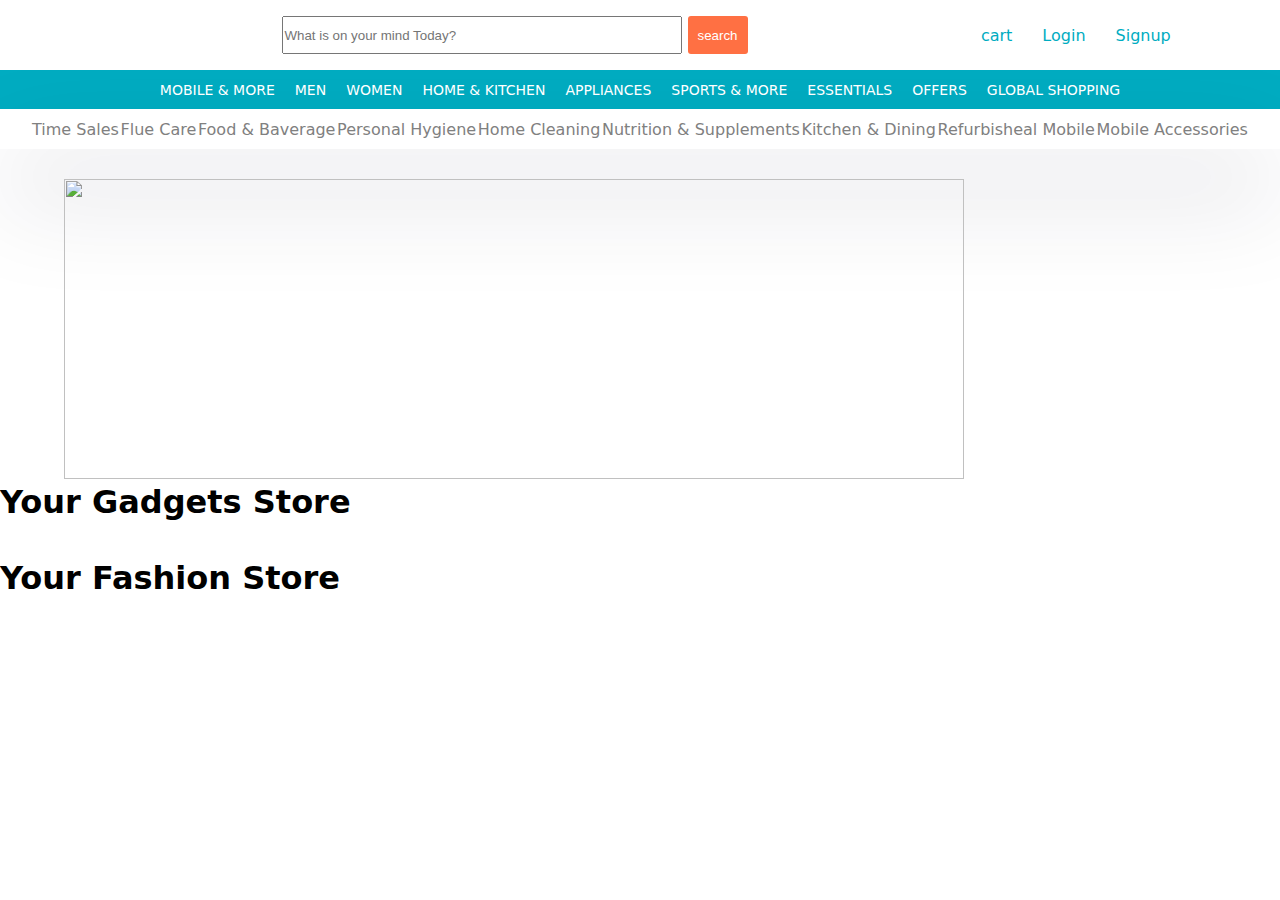
==== index.html @ 3404b240 "done" ====
<!DOCTYPE html>
<html lang="en">
<head>
    <meta charset="UTF-8">
    <meta http-equiv="X-UA-Compatible" content="IE=edge">
    <meta name="viewport" content="width=device-width, initial-scale=1.0">
    <title>Shopwind.com</title>
    <link rel="stylesheet" href="./index.css">
    <link rel="stylesheet" href="https://cdnjs.cloudflare.com/ajax/libs/font-awesome/6.3.0/css/all.min.css">
   
</head>
<body>
    <header>
        <div class="main-nav">
            <div>
                <a href="">
                   <!-- <img src="/images/io.ico" alt=""> -->
                </a>
            </div>
            <form>
                <input type="text" id="search" placeholder="What is on your mind Today?">
                <input id="searchbtn" type="submit" value="search">
            </form>
            <div id="links">
                <a href="./index.html"></a>
                <a href="./cart.html">cart</a>
                
                <a id="login" href="./login.html">Login
                    <!-- <img src="https://www.iconpacks.net/icons/2/free-heart-icon-3510-thumb.png" alt=""> -->
                </a>
                <a id="signup" href="./signup.html">Signup</a> 
            </div> 
            
        </div>
    </header>
    <div class="menu-bar">
        <ul>
            <li><a href="#">MOBILE & MORE</a>
                
            <li><a href="#">MEN</a></li>
            <li><a href="#">WOMEN</a></li>
            <li><a href="#">HOME & KITCHEN</a></li>
            <li><a href="#">APPLIANCES</a></li>
            <li><a href="#">SPORTS & MORE</a></li>
            <li><a href="#">ESSENTIALS</a></li>
            <li><a href="#">OFFERS</a></li>
            <li><a href="#">GLOBAL SHOPPING</a></li>
        </ul>
    </div>
    
     <div class="menu-nav">
        <div class="links-div">
            <a href="#">Time Sales</a>
            <a href="#">Flue Care</a>
            <a href="#">Food & Baverage</a>
            <a href="#">Personal Hygiene</a>
            <a href="#">Home Cleaning</a>
            <a href="#">Nutrition & Supplements</a>
            <a href="#">Kitchen & Dining</a>
            <a href="#">Refurbisheal Mobile</a>
            <a href="#">Mobile Accessories</a>
        </div>
    </div>
    <div id="image-container">
        <div id="slidshow"></div>
        
        <div id="img1">
            <img src="https://cdn.shopclues.com/images/banners/2023/Feb/16/Platinum_Esha_16Feb23_01.jpg" alt="">
        </div>
        <div id="img2">
            <img src="https://cdn.shopclues.com/images/banners/2023/Feb/16/Platinum_Esha_16Feb23_02.jpg" alt="">
        </div>
        <div id="img3">
            <img src="https://cdn.shopclues.com/images/banners/2023/Feb/16/Platinum_Esha_16Feb23_03.jpg" alt="">
        </div>
    
    </div>
    <h1>Your Gadgets Store</h1>
    <br>
    <div id="product-container">
        
    </div> 
    <br>
    <h1>Your Fashion Store</h1>
    <br>
    <div class="fashion-store"></div>
     
    
</body>
</html>
<script>
    let img = document.createElement("img");

let slide = document.getElementById("slidshow");
slide.append(img);
let Index = 0;


var ImagesArr = [
    "https://cdn.shopclues.com/images/banners/2023/Feb/22/Holi_HB1_BrandedFootwear_Web_SYM_23Feb23Rev.jpg",
    "https://cdn.shopclues.com/images/banners/2023/Feb/23/Holi_HB3_Trueware_Web_SYM_23Feb23.jpg",
    "https://cdn.shopclues.com/images/banners/2023/Feb/23/Holi_HB2_RefurbishedMobiles_Web_SYM_23Feb23.jpg",
    "https://cdn.shopclues.com/images/banners/2023/Jan/31/Shopclues_SMB_SYM_Web_31Jan23.jpg",
    "https://cdn.shopclues.com/images/banners/2023/Feb/22/HB3_JDD_Web_Esha_22Feb23.jpg"
];

slideshow(ImagesArr);

function slideshow(image) {
    img.setAttribute("src", image[Index]);
    if (Index == image.length - 1) {
        Index = 0;
    } else {
        Index++;
    }
}

window.addEventListener("load", function () {
    setInterval(slideshow, 4000, ImagesArr);

    
});

const url = 'https://dbioz2ek0e.execute-api.ap-south-1.amazonaws.com/mockapi/get-tech-products'
let cont = document.getElementById("product-container")

async function fetchdata(){
   try {
    let res = await fetch(url)
    res = await res.json()
    showdata(res.data)
    console.log(res)
   } catch (error) {
    console.log(err)
   }
}
fetchdata()
let lsdata = JSON.parse(localStorage.getItem("cart"))||[]
function showdata(data){
    cont.innerText = ""
    data.forEach((el)=>{
        let cards = document.createElement("div")
        let image = document.createElement("img")
        let brand = document.createElement("h2")
        let category = document.createElement("h3")
        let price = document.createElement("p")
        let add = document.createElement("button")
        image.setAttribute("src", el.img)
        brand.innerText = el.brand
        category.innerText = el.category
        price.innerText = "$" + el.price
        add.innerText = "Add to cart"
        add.addEventListener("click",()=>{
            if(checkduplicate(el)){
                alert("Product already in cart")
            }else{
                lsdata.push({...el, quantity:1})
                localStorage.setItem("cart", JSON.stringify(lsdata))
                alert("succesfully added on cart")
            }
        })
        function checkduplicate(el){
            for(let i=0;i<lsdata.length;i++){
                if(lsdata[i].img == el.img){
                    return true
                }
            }
            return false
        }
        
        cards.append(image,brand,category,price,add)
        cont.append(cards)
    })
}

</script>
---- index.css ----
*{
    margin: 0;
    padding: 0;
    box-sizing: border-box;
}
body{
    font-family: system-ui, -apple-system, BlinkMacSystemFont, 'Segoe UI', Roboto, Oxygen, Ubuntu, Cantarell, 'Open Sans', 'Helvetica Neue', sans-serif
}

header{
    
  
   position: fixed;
   top: 0;
   width: 100%;
   z-index: 1400;
}

.main-nav{
    /* border: 2px solid red; */
   box-sizing: border-box;
   background-color: white;
   height: 70px; 
   display: flex;
   align-items: center; 
   justify-content: space-around;
}
#links{
    width: 250px;
    /* border: 2px solid red; */
    display: flex;
    text-align: center;
    justify-content: space-around;
}
#links>a{
    text-decoration: none;
    color: #00ACC1;
}
#links>a:hover{
    text-decoration: underline;
}
#search{
    width: 400px;
    height: 38px;
    font-family: Arial, Helvetica, sans-serif;
}
#searchbtn{
    width: 60px;
    height: 38px;
    background-color: #FF7043;
    color: white;
    border: none;
    border-radius: 3px;
}
.menu-bar{
    margin-top: 70px;
    background-color: #00ACC1;
    text-align: center;
    /* height: 40px; */
    color: white;
    
}
 .menu-bar ul{
    display: inline-flex;
    list-style: none;
    color: white;
}
.menu-bar ul li{
    margin: 5px;
    padding: 5px;
}
.menu-bar ul li a{
    color: white;
    text-decoration: none;
    font-size: 14px;
}
/* .menu-bar ul li:hover{
    background-color: white;
}
.menu-bar ul li a:hover{
    background-color: white;
    color: #00ACC1;
}  */
/* .sub-menu1{
    display: flex;
    
} */
/* .box-1{
    display: none;
    margin-top: 20px;
    
}

.menu-bar ul li:hover .box-1{
    display: block;
    position: absolute;
    background-color: white;
    
}
.menu-bar ul li:hover .box-1 ul{
    display: block;
    margin-top: 20px;
}
.menu-bar ul li:hover .box-1 ul li{
    color: gray;
}
.menu-bar ul li:hover .box-1 a{
    color: black;
} */
.menu-nav{
    width: 100%;
    height: 40px;
    display: flex;
    justify-content: space-around;
    box-shadow: rgba(17, 12, 46, 0.15) 0px 48px 100px 0px;
    margin-bottom: 30px;
}
.links-div{
    width: 95%;
    display: flex;
    justify-content: space-between;
    align-items: center;
}
.links-div a{
    color: gray;
    text-decoration: none;
}
#image-container{
    margin-top: 30px;
    text-align: center;
    margin: auto;
    width: 90%;
    display: grid;
    grid-template-columns: repeat(4,1fr);
    grid-template-rows: repeat(4); 
}

#slidshow {
    
    grid-column-start: 1;
    grid-column-end: 3;
    grid-row-start: 1;
    grid-row-end: 5;
}
#img1{
    grid-column-start: 4;
    grid-column-end: 5;
    grid-row-start: 1;
    grid-row-end: 2;
}
#img2{
    grid-column-start: 4;
    grid-column-end: 5;
    grid-row-start: 2;
    grid-row-end: 3;
}
#img3{
    grid-column-start: 4;
    grid-column-end: 5;
    grid-row-start: 3;
    grid-row-end: 4;
}

#slidshow img{
    width: 900px;
    height: 300px;

}
#img1 img{
    width: 200px;
}
#img2 img{
    width: 200px;
}
#img3 img{
    width: 200px;
}
#product-container{
    margin: auto;
    width: 95%;
    display: grid;
    grid-template-columns: repeat(6,1fr);
    gap: 30px 10px;
    
}
#product-container>div{
    text-align: center;
    width: 190px;
    box-shadow: rgba(99, 99, 99, 0.2) 0px 2px 8px 0px;
    
}
#product-container img{
    width: 190px;
}
#product-container button{
    margin-bottom: 10px;
    background-color: #00ACC1;
    color: white;
    border: none;
    height: 30px;
    width: 80px;
}
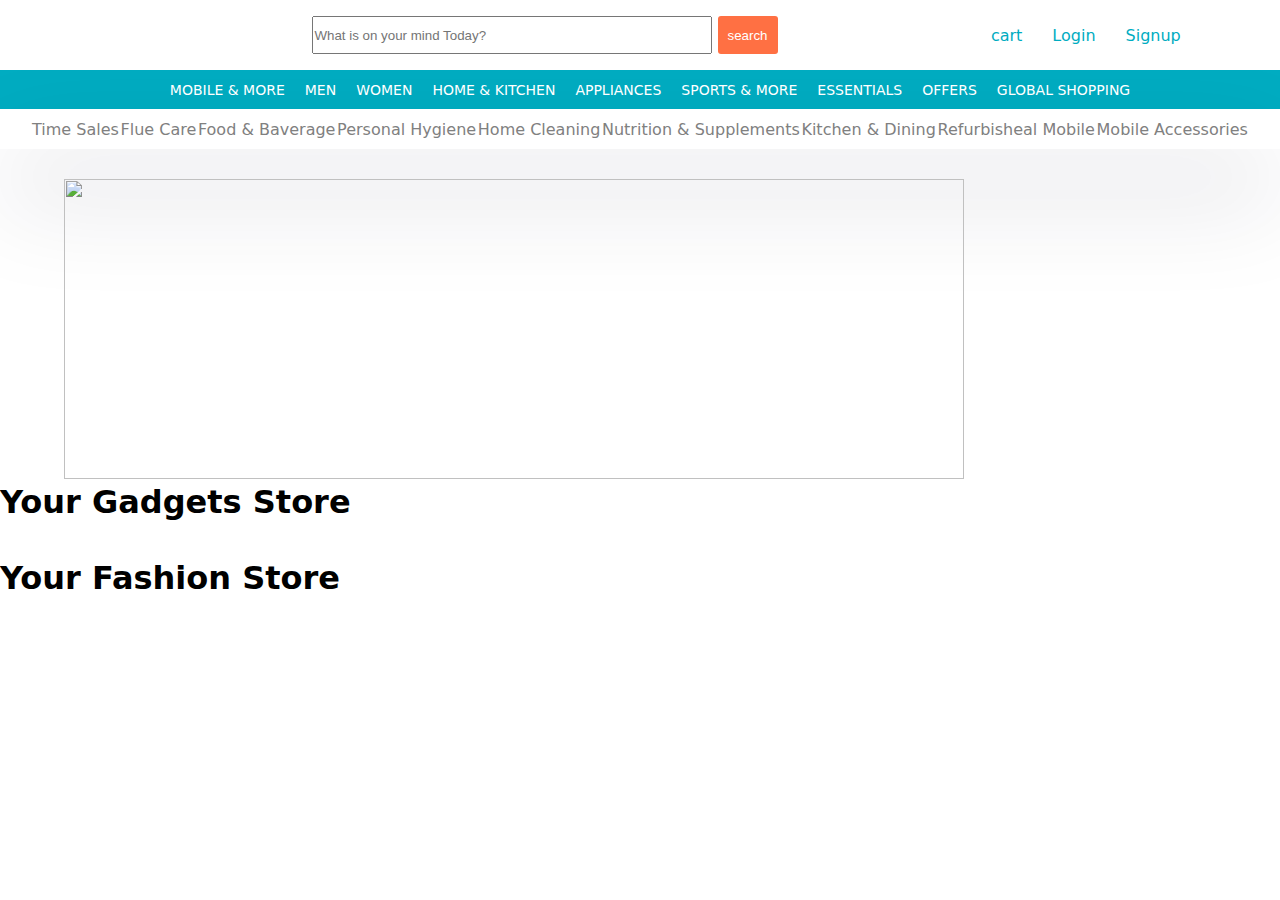
==== commit d1243078: "done" ====
--- a/index.html
+++ b/index.html
@@ -12,11 +12,7 @@
 <body>
     <header>
         <div class="main-nav">
-            <div>
-                <a href="">
-                   <!-- <img src="/images/io.ico" alt=""> -->
-                </a>
-            </div>
+            <img src="https://i.postimg.cc/DZCySxc2/Shopwind1.png" alt="">
             <form>
                 <input type="text" id="search" placeholder="What is on your mind Today?">
                 <input id="searchbtn" type="submit" value="search">
@@ -34,7 +30,9 @@
         </div>
     </header>
     <div class="menu-bar">
+        
         <ul>
+            <li><img src="https://images.shopclues.com/images/ui/madeinindia.png" alt=""></li>
             <li><a href="#">MOBILE & MORE</a>
                 
             <li><a href="#">MEN</a></li>
@@ -135,7 +133,22 @@
    }
 }
 fetchdata()
-let lsdata = JSON.parse(localStorage.getItem("cart"))||[]
+
+const searchproduct = document.querySelector("form")
+searchproduct.addEventListener("submit",(e)=>{
+        e.preventDefault();
+        let searchdata = searchproduct.search.value;
+        let filtered = data.filter((element)=>{
+            if(element.brand.common.toUpperCase().includes(searchdata.toUpperCase())===true){
+                return true;
+            }else{
+                return false;
+            }
+
+        })
+        countryApp(filtered);
+    })
+
 function showdata(data){
     cont.innerText = ""
     data.forEach((el)=>{
@@ -151,26 +164,36 @@
         price.innerText = "$" + el.price
         add.innerText = "Add to cart"
         add.addEventListener("click",()=>{
-            if(checkduplicate(el)){
-                alert("Product already in cart")
-            }else{
-                lsdata.push({...el, quantity:1})
-                localStorage.setItem("cart", JSON.stringify(lsdata))
-                alert("succesfully added on cart")
-            }
+
+            alert("You need to login or signup for this")
         })
-        function checkduplicate(el){
-            for(let i=0;i<lsdata.length;i++){
-                if(lsdata[i].img == el.img){
-                    return true
-                }
-            }
-            return false
-        }
+
+        
+        
         
         cards.append(image,brand,category,price,add)
         cont.append(cards)
     })
 }
 
+// const api = 'https://fakestoreapi.com/products/category/jewelery'
+// let feshion_cont = document.getElementById("fashion-store")
+
+// async function feshiondata(){
+   
+//     let res = await fetch(api)
+//     res = await res.json()
+//     displaydata(data)
+//     console.log(res)
+   
+// }
+// feshiondata()
+
+
+// function displaydata(data){
+//     feshion_cont.innerHTML = ""
+//     data.forEach((e)=>{
+
+//     })
+// }
 </script>--- a/index.css
+++ b/index.css
@@ -25,6 +25,9 @@
    align-items: center; 
    justify-content: space-around;
 }
+.main-nav img{
+    width: 60px;
+}
 #links{
     width: 250px;
     /* border: 2px solid red; */
@@ -42,7 +45,7 @@
 #search{
     width: 400px;
     height: 38px;
-    font-family: Arial, Helvetica, sans-serif;
+    /* font-family: Arial, Helvetica, sans-serif; */
 }
 #searchbtn{
     width: 60px;
@@ -57,8 +60,12 @@
     background-color: #00ACC1;
     text-align: center;
     /* height: 40px; */
+    /* display: flex; */
     color: white;
     
+}
+.menu-bar img{
+    width: 60px;
 }
  .menu-bar ul{
     display: inline-flex;
@@ -69,44 +76,18 @@
     margin: 5px;
     padding: 5px;
 }
+.menu-bar ul li:hover{
+    background-color: white;
+}
+.menu-bar ul li a:hover{
+    color: #00ACC1;
+}
 .menu-bar ul li a{
     color: white;
     text-decoration: none;
     font-size: 14px;
 }
-/* .menu-bar ul li:hover{
-    background-color: white;
-}
-.menu-bar ul li a:hover{
-    background-color: white;
-    color: #00ACC1;
-}  */
-/* .sub-menu1{
-    display: flex;
-    
-} */
-/* .box-1{
-    display: none;
-    margin-top: 20px;
-    
-}
 
-.menu-bar ul li:hover .box-1{
-    display: block;
-    position: absolute;
-    background-color: white;
-    
-}
-.menu-bar ul li:hover .box-1 ul{
-    display: block;
-    margin-top: 20px;
-}
-.menu-bar ul li:hover .box-1 ul li{
-    color: gray;
-}
-.menu-bar ul li:hover .box-1 a{
-    color: black;
-} */
 .menu-nav{
     width: 100%;
     height: 40px;
@@ -199,4 +180,7 @@
     border: none;
     height: 30px;
     width: 80px;
+}
+.links-div a:hover{
+    color: #00ACC1;
 }